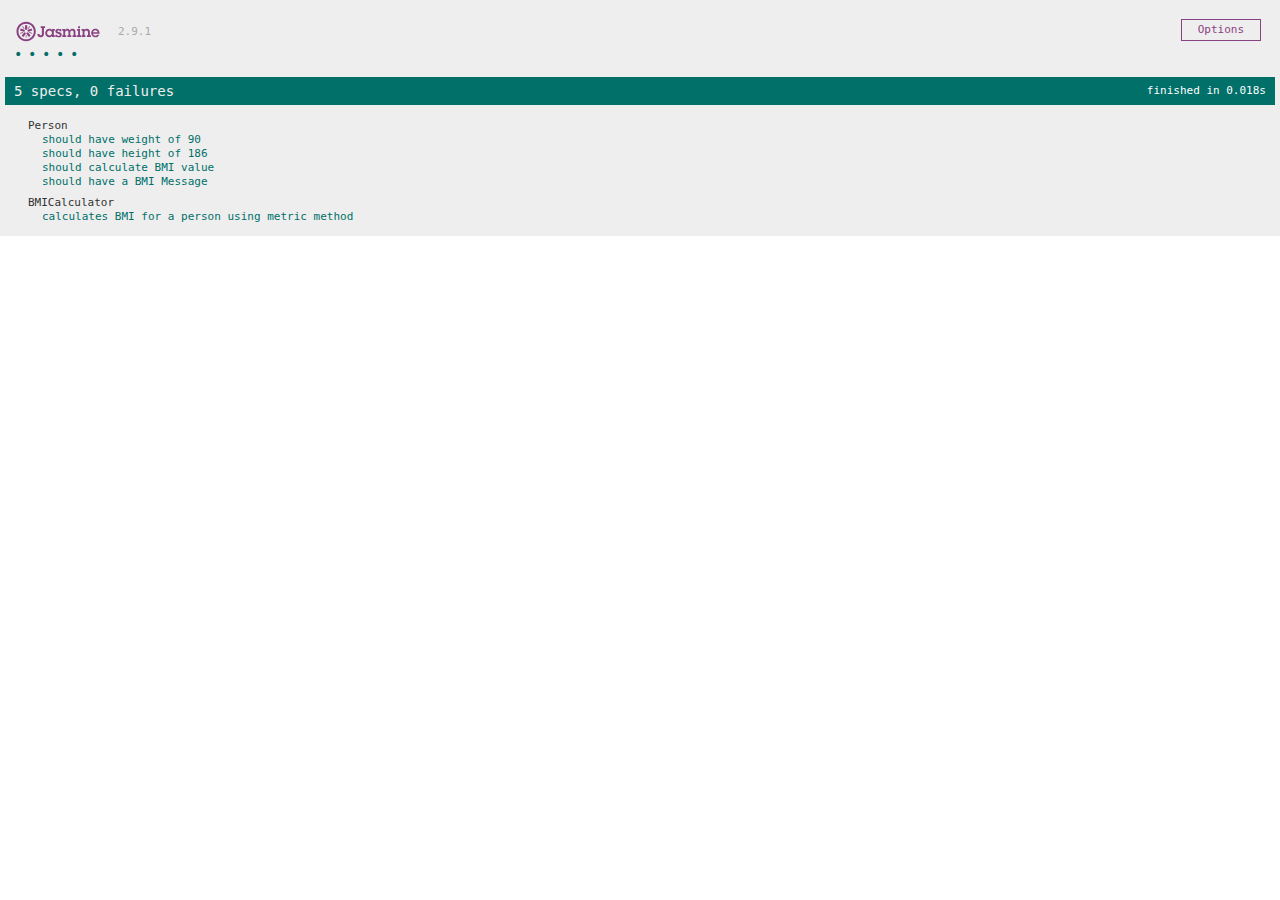
==== SpecRunner.html @ 0d8d9725 "added BMI matrix" ====
<!DOCTYPE html>
<html>
<head>
  <meta charset="utf-8">
  <title>Jasmine Spec Runner v2.9.1</title>

  <link rel="shortcut icon" type="image/png" href="lib/jasmine-2.9.1/jasmine_favicon.png">
  <link rel="stylesheet" href="lib/jasmine-2.9.1/jasmine.css">

  <script src="lib/jasmine-2.9.1/jasmine.js"></script>
  <script src="lib/jasmine-2.9.1/jasmine-html.js"></script>
  <script src="lib/jasmine-2.9.1/boot.js"></script>

  <!-- include source files here... -->
  <script src="src/person.js"></script>
  <script src="src/bmi_calculator.js"></script>

  <!-- include spec files here... -->
  <script src="spec/SpecHelper.js"></script>
  <script src="spec/person_spec.js"></script>
  <script src="spec/bmi_calculator_spec.js"></script>

</head>

<body>
</body>
</html>
---- lib/jasmine-2.9.1/jasmine.css ----
body { overflow-y: scroll; }

.jasmine_html-reporter { background-color: #eee; padding: 5px; margin: -8px; font-size: 11px; font-family: Monaco, "Lucida Console", monospace; line-height: 14px; color: #333; }
.jasmine_html-reporter a { text-decoration: none; }
.jasmine_html-reporter a:hover { text-decoration: underline; }
.jasmine_html-reporter p, .jasmine_html-reporter h1, .jasmine_html-reporter h2, .jasmine_html-reporter h3, .jasmine_html-reporter h4, .jasmine_html-reporter h5, .jasmine_html-reporter h6 { margin: 0; line-height: 14px; }
.jasmine_html-reporter .jasmine-banner, .jasmine_html-reporter .jasmine-symbol-summary, .jasmine_html-reporter .jasmine-summary, .jasmine_html-reporter .jasmine-result-message, .jasmine_html-reporter .jasmine-spec .jasmine-description, .jasmine_html-reporter .jasmine-spec-detail .jasmine-description, .jasmine_html-reporter .jasmine-alert .jasmine-bar, .jasmine_html-reporter .jasmine-stack-trace { padding-left: 9px; padding-right: 9px; }
.jasmine_html-reporter .jasmine-banner { position: relative; }
.jasmine_html-reporter .jasmine-banner .jasmine-title { background: url('[data-uri]') no-repeat; background: url('[data-uri]') no-repeat, none; -moz-background-size: 100%; -o-background-size: 100%; -webkit-background-size: 100%; background-size: 100%; display: block; float: left; width: 90px; height: 25px; }
.jasmine_html-reporter .jasmine-banner .jasmine-version { margin-left: 14px; position: relative; top: 6px; }
.jasmine_html-reporter #jasmine_content { position: fixed; right: 100%; }
.jasmine_html-reporter .jasmine-version { color: #aaa; }
.jasmine_html-reporter .jasmine-banner { margin-top: 14px; }
.jasmine_html-reporter .jasmine-duration { color: #fff; float: right; line-height: 28px; padding-right: 9px; }
.jasmine_html-reporter .jasmine-symbol-summary { overflow: hidden; *zoom: 1; margin: 14px 0; }
.jasmine_html-reporter .jasmine-symbol-summary li { display: inline-block; height: 10px; width: 14px; font-size: 16px; }
.jasmine_html-reporter .jasmine-symbol-summary li.jasmine-passed { font-size: 14px; }
.jasmine_html-reporter .jasmine-symbol-summary li.jasmine-passed:before { color: #007069; content: "\02022"; }
.jasmine_html-reporter .jasmine-symbol-summary li.jasmine-failed { line-height: 9px; }
.jasmine_html-reporter .jasmine-symbol-summary li.jasmine-failed:before { color: #ca3a11; content: "\d7"; font-weight: bold; margin-left: -1px; }
.jasmine_html-reporter .jasmine-symbol-summary li.jasmine-disabled { font-size: 14px; }
.jasmine_html-reporter .jasmine-symbol-summary li.jasmine-disabled:before { color: #bababa; content: "\02022"; }
.jasmine_html-reporter .jasmine-symbol-summary li.jasmine-pending { line-height: 17px; }
.jasmine_html-reporter .jasmine-symbol-summary li.jasmine-pending:before { color: #ba9d37; content: "*"; }
.jasmine_html-reporter .jasmine-symbol-summary li.jasmine-empty { font-size: 14px; }
.jasmine_html-reporter .jasmine-symbol-summary li.jasmine-empty:before { color: #ba9d37; content: "\02022"; }
.jasmine_html-reporter .jasmine-run-options { float: right; margin-right: 5px; border: 1px solid #8a4182; color: #8a4182; position: relative; line-height: 20px; }
.jasmine_html-reporter .jasmine-run-options .jasmine-trigger { cursor: pointer; padding: 8px 16px; }
.jasmine_html-reporter .jasmine-run-options .jasmine-payload { position: absolute; display: none; right: -1px; border: 1px solid #8a4182; background-color: #eee; white-space: nowrap; padding: 4px 8px; }
.jasmine_html-reporter .jasmine-run-options .jasmine-payload.jasmine-open { display: block; }
.jasmine_html-reporter .jasmine-bar { line-height: 28px; font-size: 14px; display: block; color: #eee; }
.jasmine_html-reporter .jasmine-bar.jasmine-failed { background-color: #ca3a11; }
.jasmine_html-reporter .jasmine-bar.jasmine-passed { background-color: #007069; }
.jasmine_html-reporter .jasmine-bar.jasmine-skipped { background-color: #bababa; }
.jasmine_html-reporter .jasmine-bar.jasmine-errored { background-color: #ca3a11; }
.jasmine_html-reporter .jasmine-bar.jasmine-menu { background-color: #fff; color: #aaa; }
.jasmine_html-reporter .jasmine-bar.jasmine-menu a { color: #333; }
.jasmine_html-reporter .jasmine-bar a { color: white; }
.jasmine_html-reporter.jasmine-spec-list .jasmine-bar.jasmine-menu.jasmine-failure-list, .jasmine_html-reporter.jasmine-spec-list .jasmine-results .jasmine-failures { display: none; }
.jasmine_html-reporter.jasmine-failure-list .jasmine-bar.jasmine-menu.jasmine-spec-list, .jasmine_html-reporter.jasmine-failure-list .jasmine-summary { display: none; }
.jasmine_html-reporter .jasmine-results { margin-top: 14px; }
.jasmine_html-reporter .jasmine-summary { margin-top: 14px; }
.jasmine_html-reporter .jasmine-summary ul { list-style-type: none; margin-left: 14px; padding-top: 0; padding-left: 0; }
.jasmine_html-reporter .jasmine-summary ul.jasmine-suite { margin-top: 7px; margin-bottom: 7px; }
.jasmine_html-reporter .jasmine-summary li.jasmine-passed a { color: #007069; }
.jasmine_html-reporter .jasmine-summary li.jasmine-failed a { color: #ca3a11; }
.jasmine_html-reporter .jasmine-summary li.jasmine-empty a { color: #ba9d37; }
.jasmine_html-reporter .jasmine-summary li.jasmine-pending a { color: #ba9d37; }
.jasmine_html-reporter .jasmine-summary li.jasmine-disabled a { color: #bababa; }
.jasmine_html-reporter .jasmine-description + .jasmine-suite { margin-top: 0; }
.jasmine_html-reporter .jasmine-suite { margin-top: 14px; }
.jasmine_html-reporter .jasmine-suite a { color: #333; }
.jasmine_html-reporter .jasmine-failures .jasmine-spec-detail { margin-bottom: 28px; }
.jasmine_html-reporter .jasmine-failures .jasmine-spec-detail .jasmine-description { background-color: #ca3a11; }
.jasmine_html-reporter .jasmine-failures .jasmine-spec-detail .jasmine-description a { color: white; }
.jasmine_html-reporter .jasmine-result-message { padding-top: 14px; color: #333; white-space: pre; }
.jasmine_html-reporter .jasmine-result-message span.jasmine-result { display: block; }
.jasmine_html-reporter .jasmine-stack-trace { margin: 5px 0 0 0; max-height: 224px; overflow: auto; line-height: 18px; color: #666; border: 1px solid #ddd; background: white; white-space: pre; }
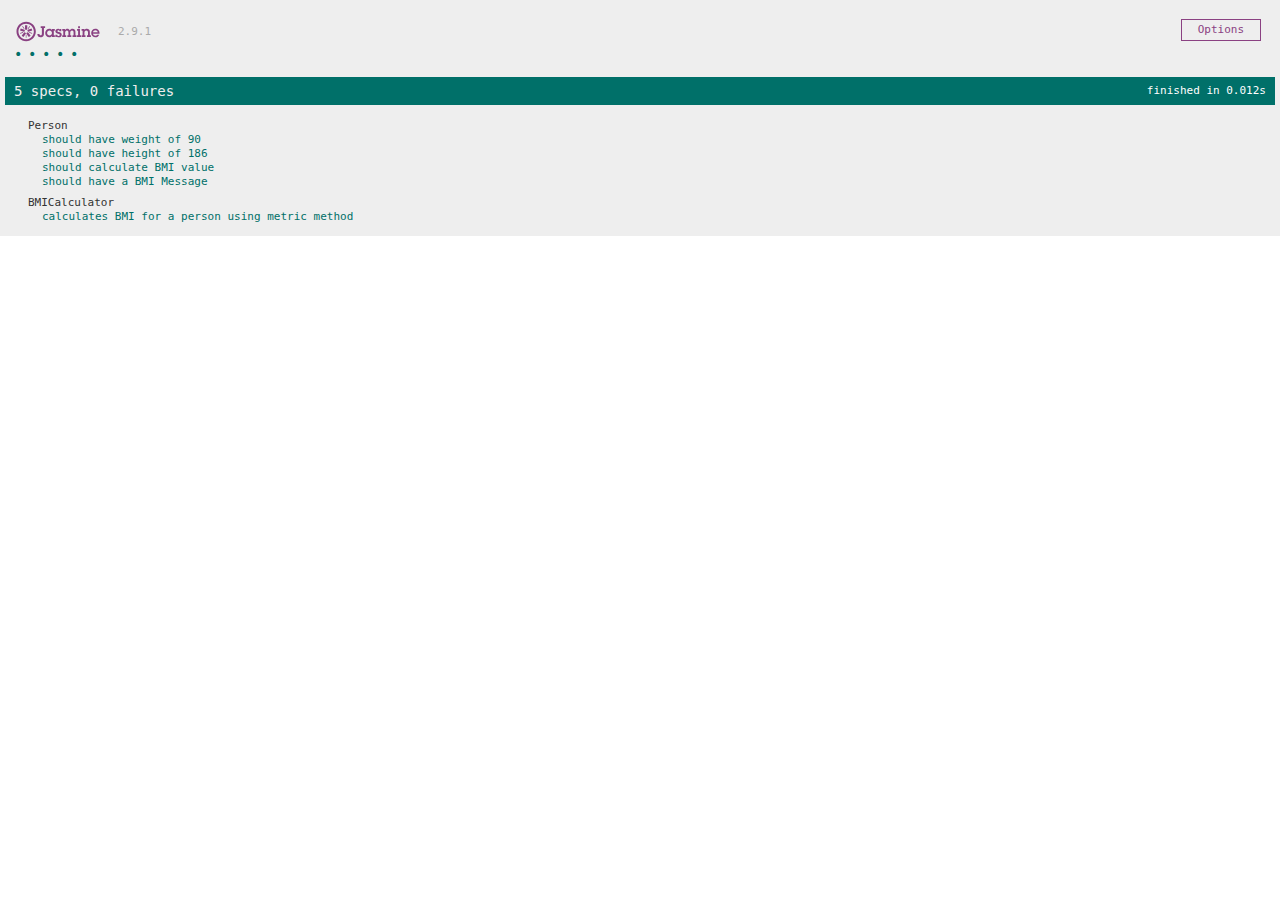
==== commit fffd82a2: "added jquery" ====
--- a/SpecRunner.html
+++ b/SpecRunner.html
@@ -10,6 +10,12 @@
   <script src="lib/jasmine-2.9.1/jasmine.js"></script>
   <script src="lib/jasmine-2.9.1/jasmine-html.js"></script>
   <script src="lib/jasmine-2.9.1/boot.js"></script>
+  <script src='https://code.jquery.com/jquery-2.1.4.js'></script>
+<!--script src="lib/jquery.min.js"></script-->
+  <script>
+      $.holdReady(true);
+  </script>
+  <script src="lib/jasmine-jquery.js"></script>
 
   <!-- include source files here... -->
   <script src="src/person.js"></script>
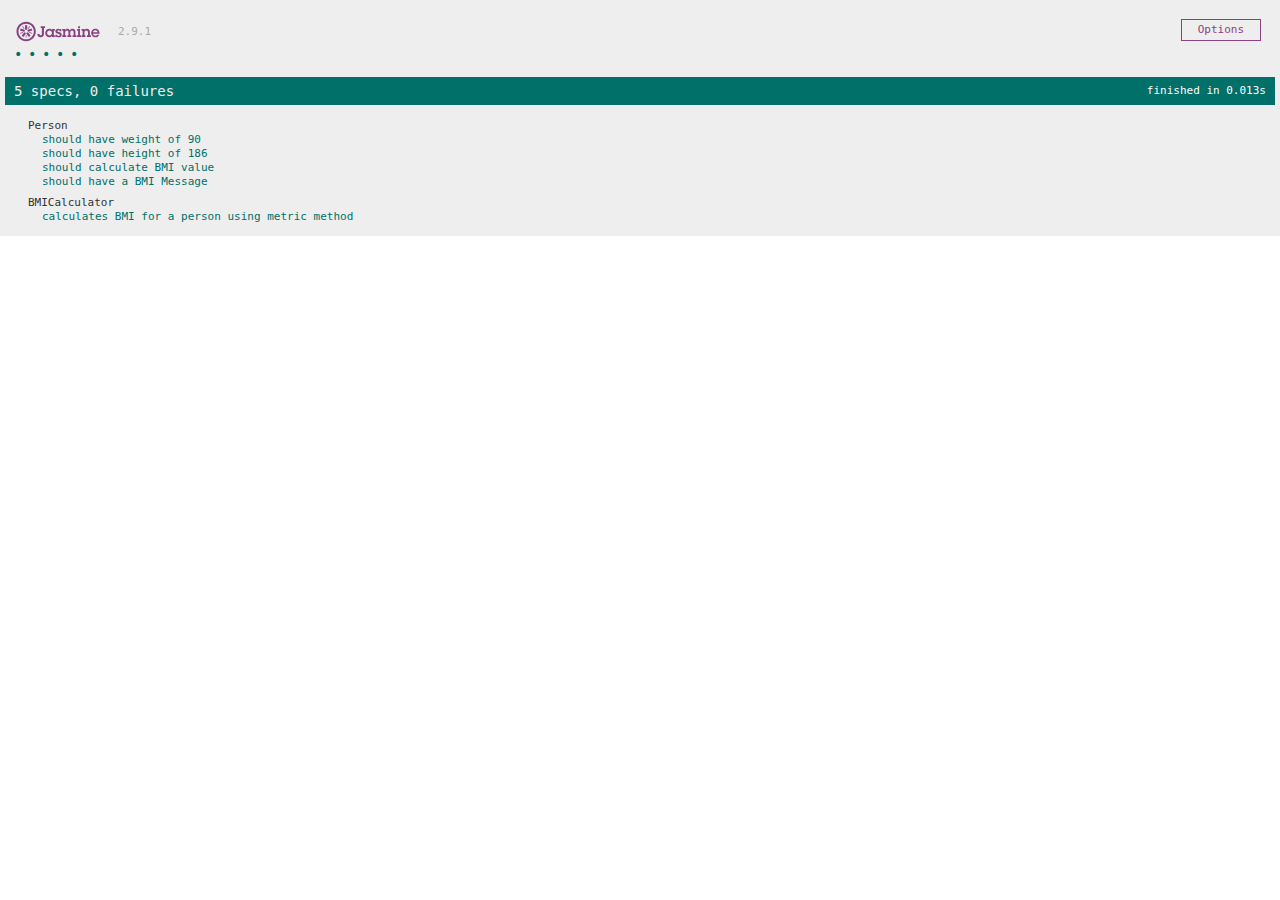
==== commit 20cbb081: "added webpage interface" ====
--- a/SpecRunner.html
+++ b/SpecRunner.html
@@ -11,7 +11,6 @@
   <script src="lib/jasmine-2.9.1/jasmine-html.js"></script>
   <script src="lib/jasmine-2.9.1/boot.js"></script>
   <script src='https://code.jquery.com/jquery-2.1.4.js'></script>
-<!--script src="lib/jquery.min.js"></script-->
   <script>
       $.holdReady(true);
   </script>
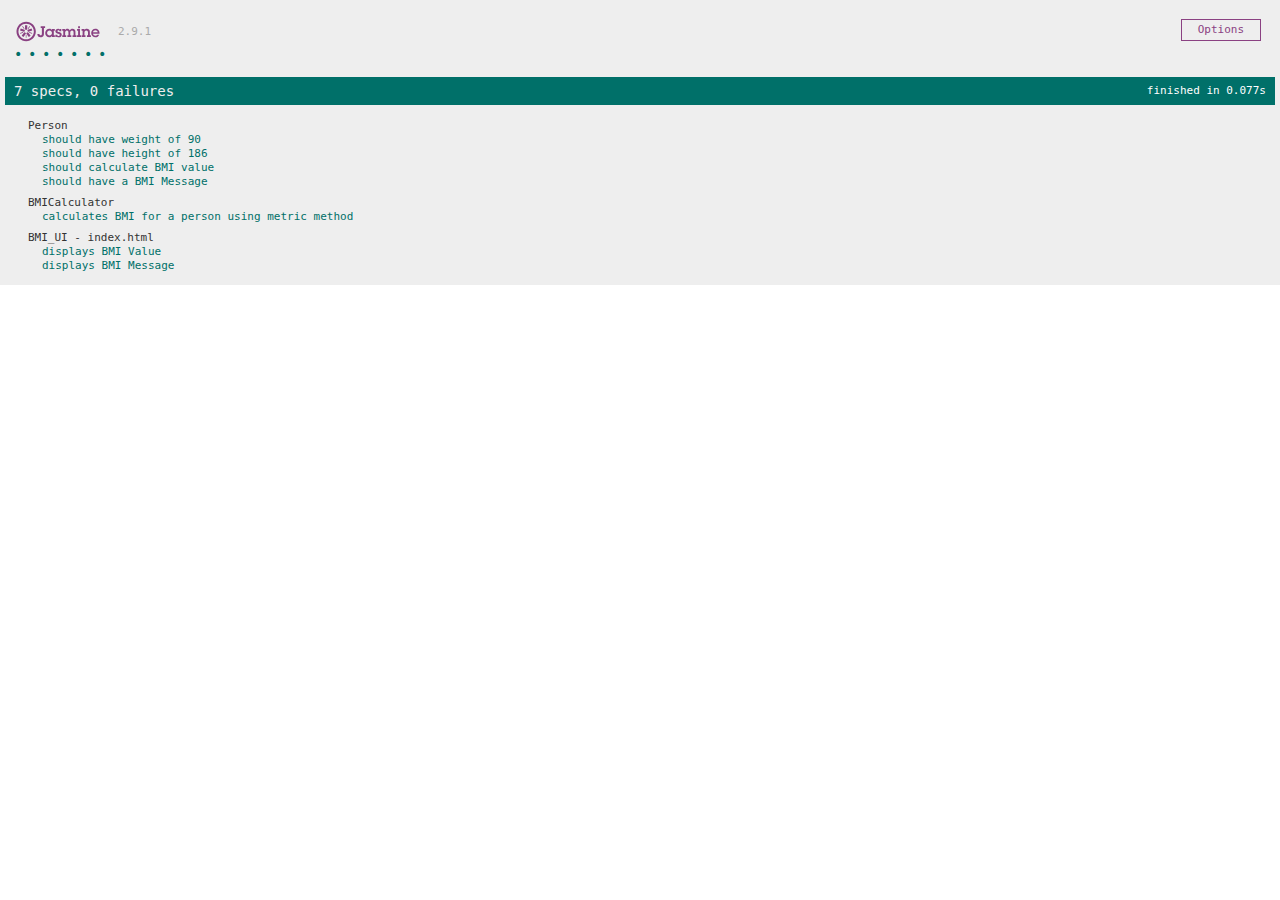
==== commit 45a25b4a: "added UI and acceptance test also included Gemfile and local server" ====
--- a/SpecRunner.html
+++ b/SpecRunner.html
@@ -24,6 +24,7 @@
   <script src="spec/SpecHelper.js"></script>
   <script src="spec/person_spec.js"></script>
   <script src="spec/bmi_calculator_spec.js"></script>
+  <script src="spec/bmi_ui_spec.js"></script>
 
 </head>
 
